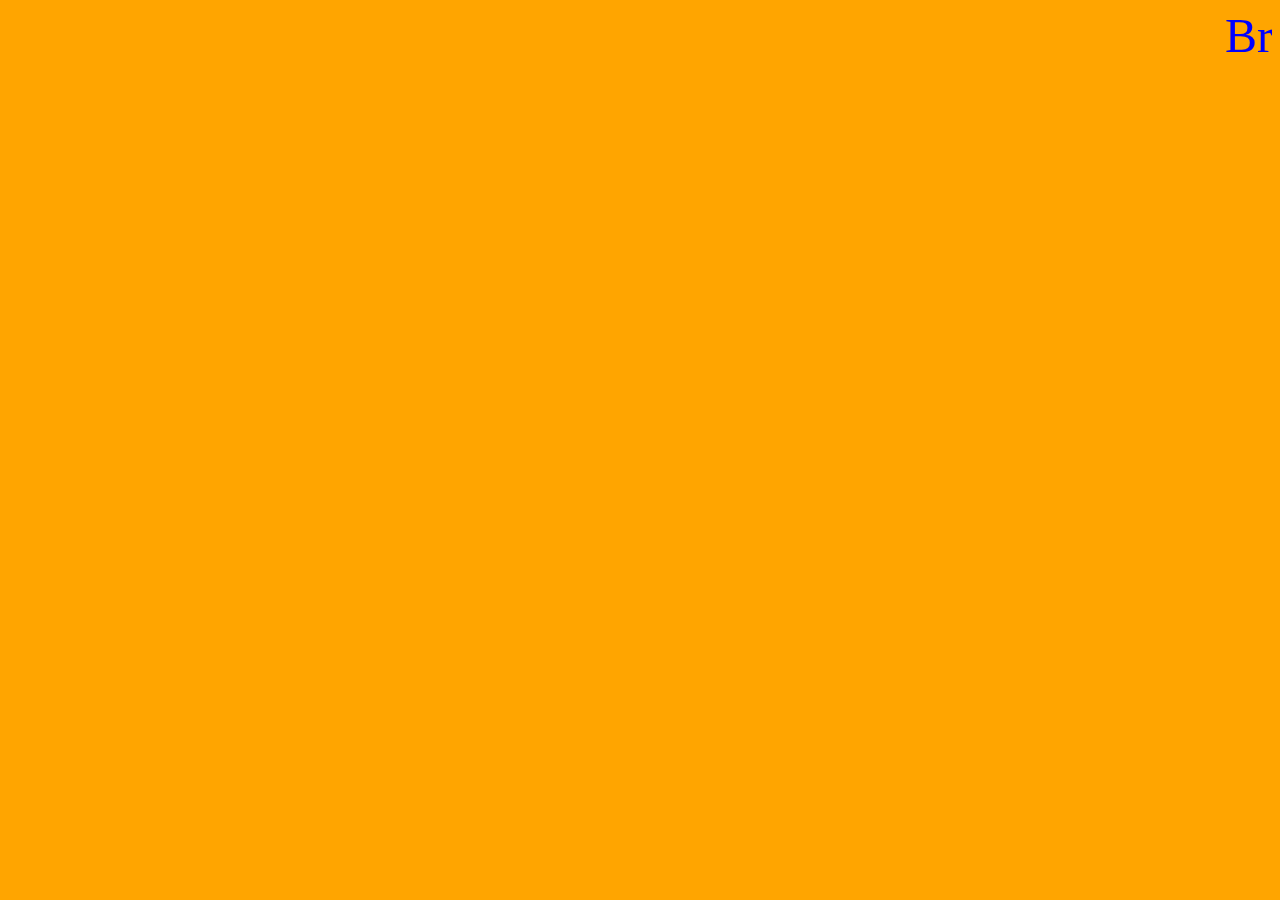
==== index.html @ 25ac8e71 "Update index.html" ====
<!DOCTYPE html>
<html>
<head>
    <meta charset="UTF-8" />
    <title>teste  </title>
    <link rel="stylesheet" href="style.css">
</head>
        <body style="background-color: orange;">
        
        <font size="10"> 
        <font face="Verdana"> 
        <font color="blue">
        <marquee> Bruno Bonifácio Baquetti</marquee>
      </font>
    </body>
</html>
---- style.css ----
h1 {
    text-align: center;

}
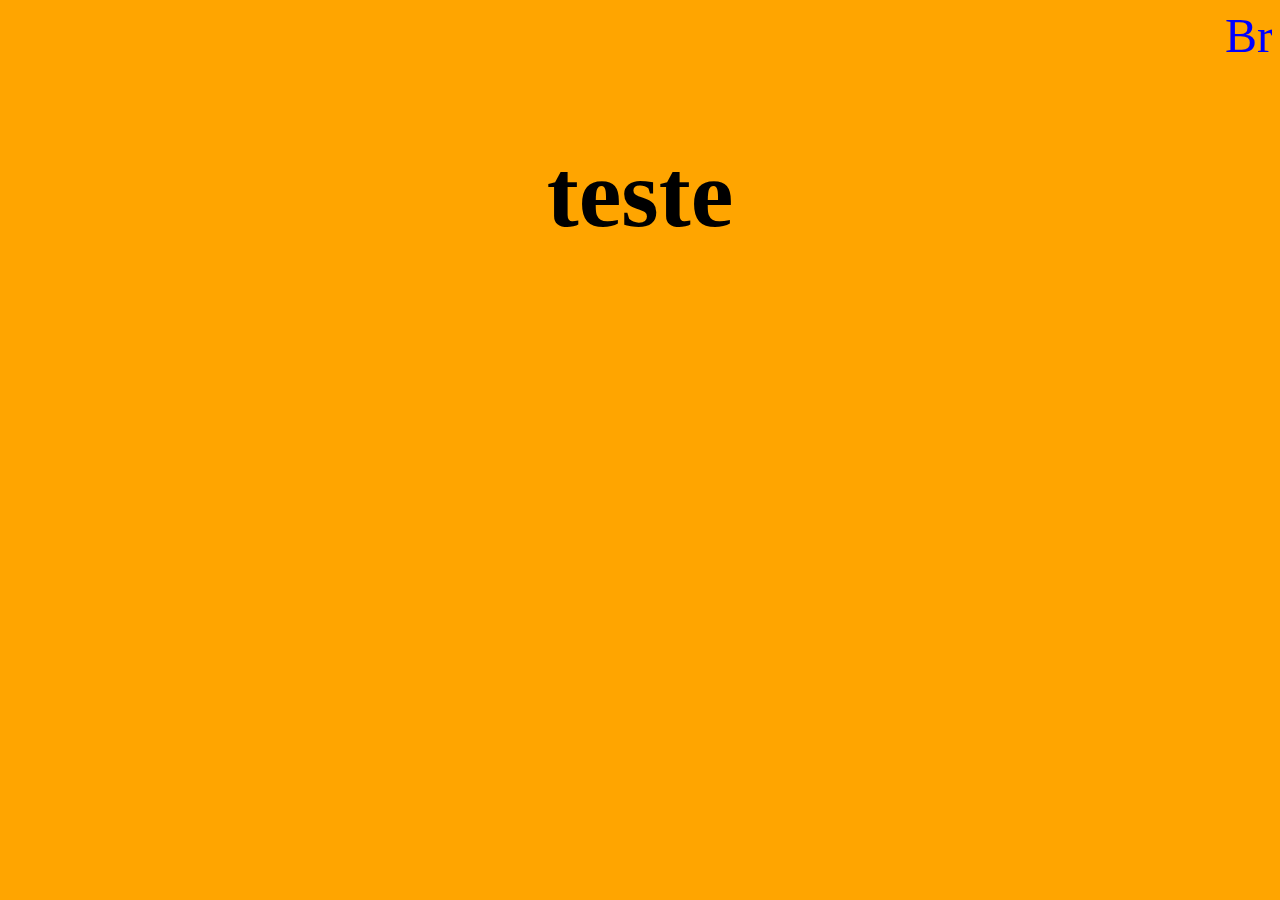
==== commit b54d53ae: "Update index.html" ====
--- a/index.html
+++ b/index.html
@@ -12,6 +12,7 @@
         <font color="blue">
         <marquee> Bruno Bonifácio Baquetti</marquee>
       </font>
+            <h1>teste</h1>
     </body>
 </html>
             
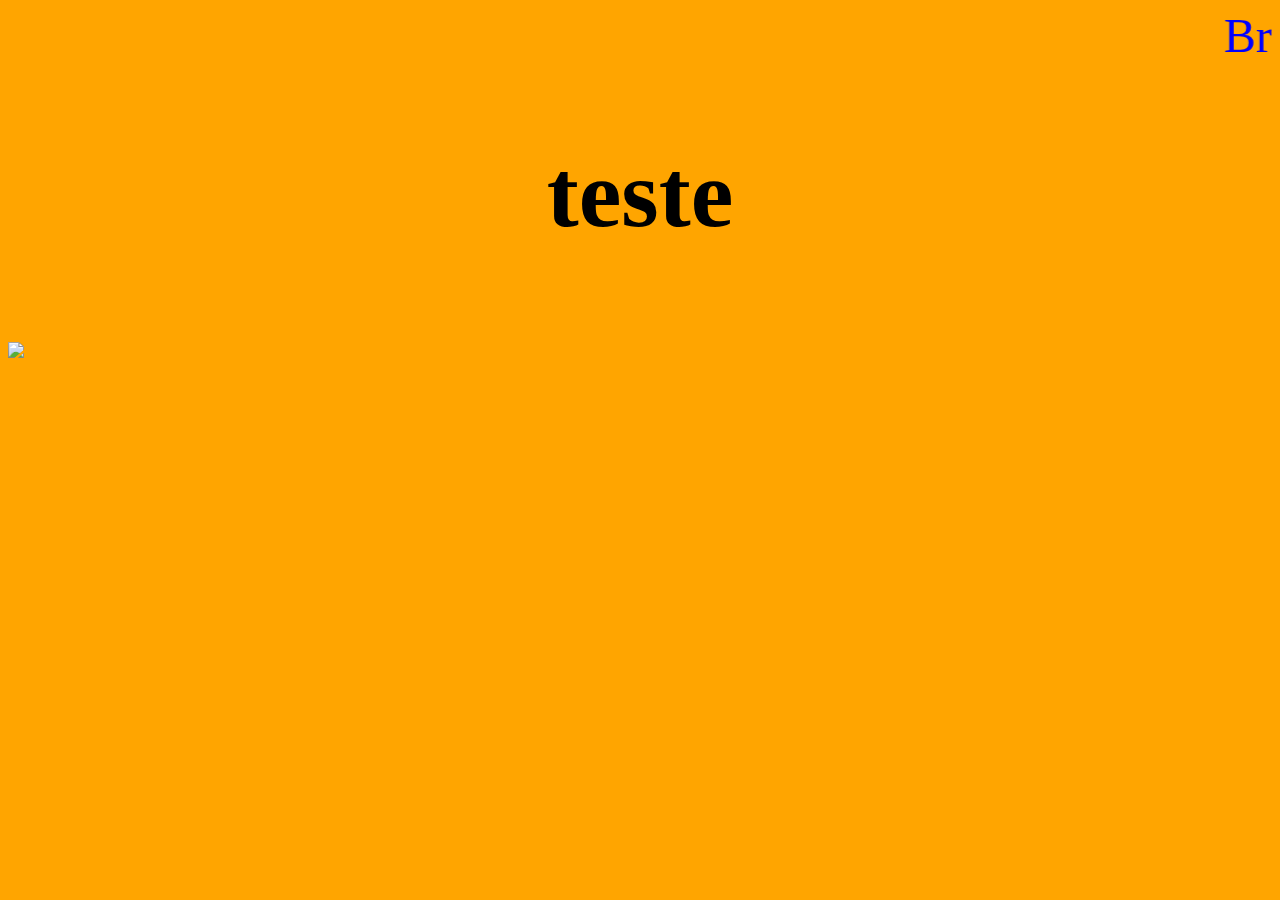
==== commit d56d9010: "Update index.html" ====
--- a/index.html
+++ b/index.html
@@ -13,6 +13,7 @@
         <marquee> Bruno Bonifácio Baquetti</marquee>
       </font>
             <h1>teste</h1>
+            <img src="fundo.jpg" class="imagem-fundo">
     </body>
 </html>
             
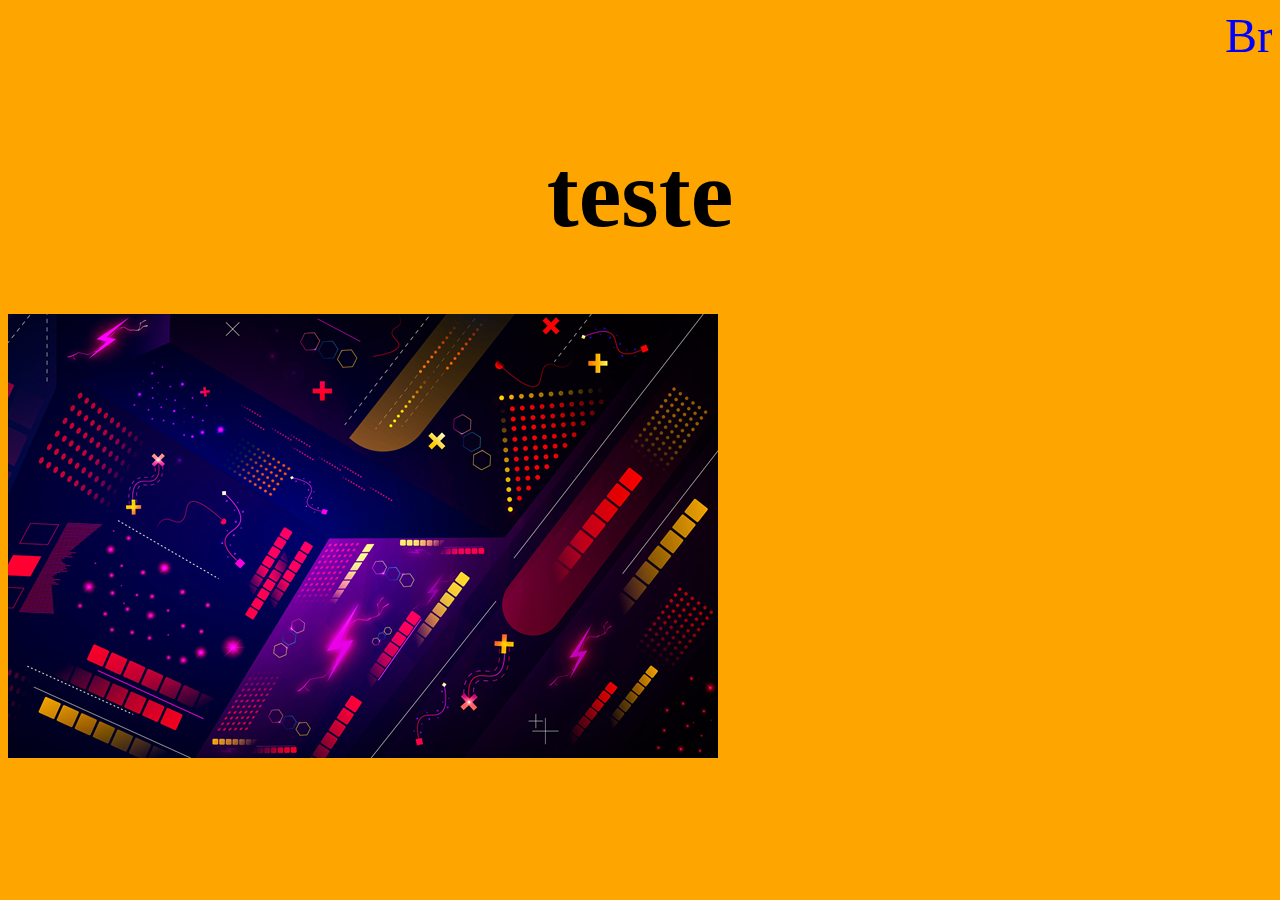
==== commit ea8f0467: "Update index.html" ====
--- a/index.html
+++ b/index.html
@@ -13,7 +13,7 @@
         <marquee> Bruno Bonifácio Baquetti</marquee>
       </font>
             <h1>teste</h1>
-            <img src="fundo.jpg" class="imagem-fundo">
+            <img src="fundo.png" class="imagem-fundo">
     </body>
 </html>
             
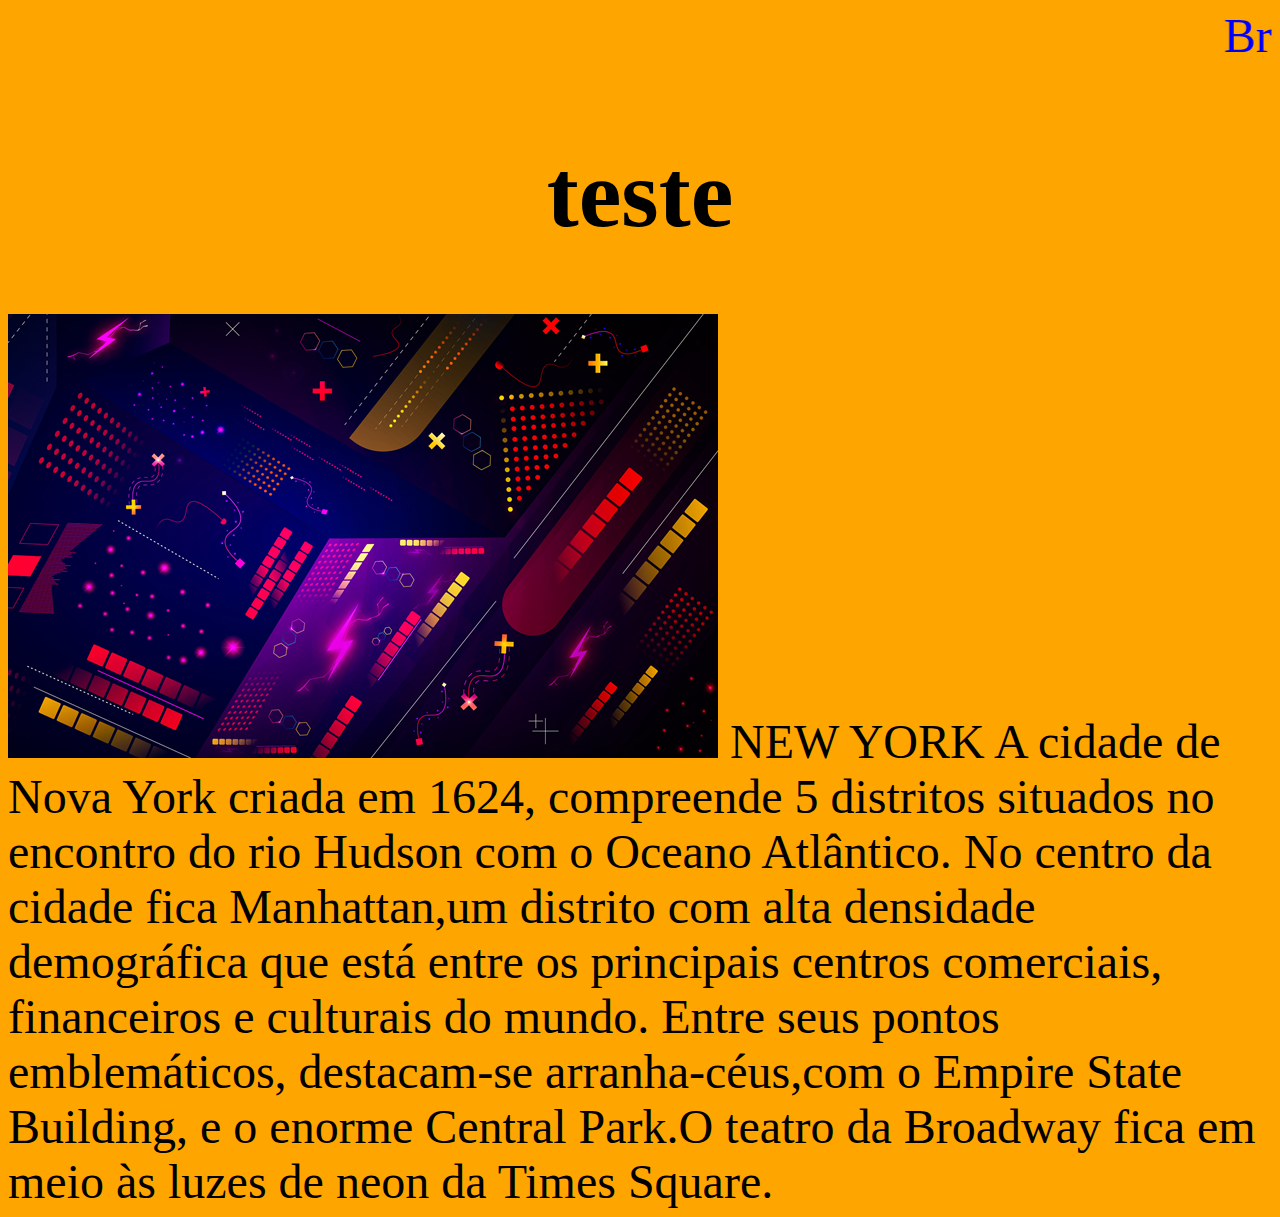
==== commit b0eef045: "Update index.html" ====
--- a/index.html
+++ b/index.html
@@ -14,6 +14,10 @@
       </font>
             <h1>teste</h1>
             <img src="fundo.png" class="imagem-fundo">
+              NEW YORK
+A cidade de Nova York criada em 1624, compreende 5 distritos situados no encontro do rio Hudson com o Oceano Atlântico. No centro da cidade fica Manhattan,um distrito com alta densidade demográfica que está entre os principais centros comerciais, financeiros e culturais do mundo. Entre seus pontos emblemáticos, destacam-se arranha-céus,com o Empire State Building, e o enorme Central Park.O teatro da Broadway fica em meio às luzes de neon da Times Square.
+
+            
     </body>
 </html>
             
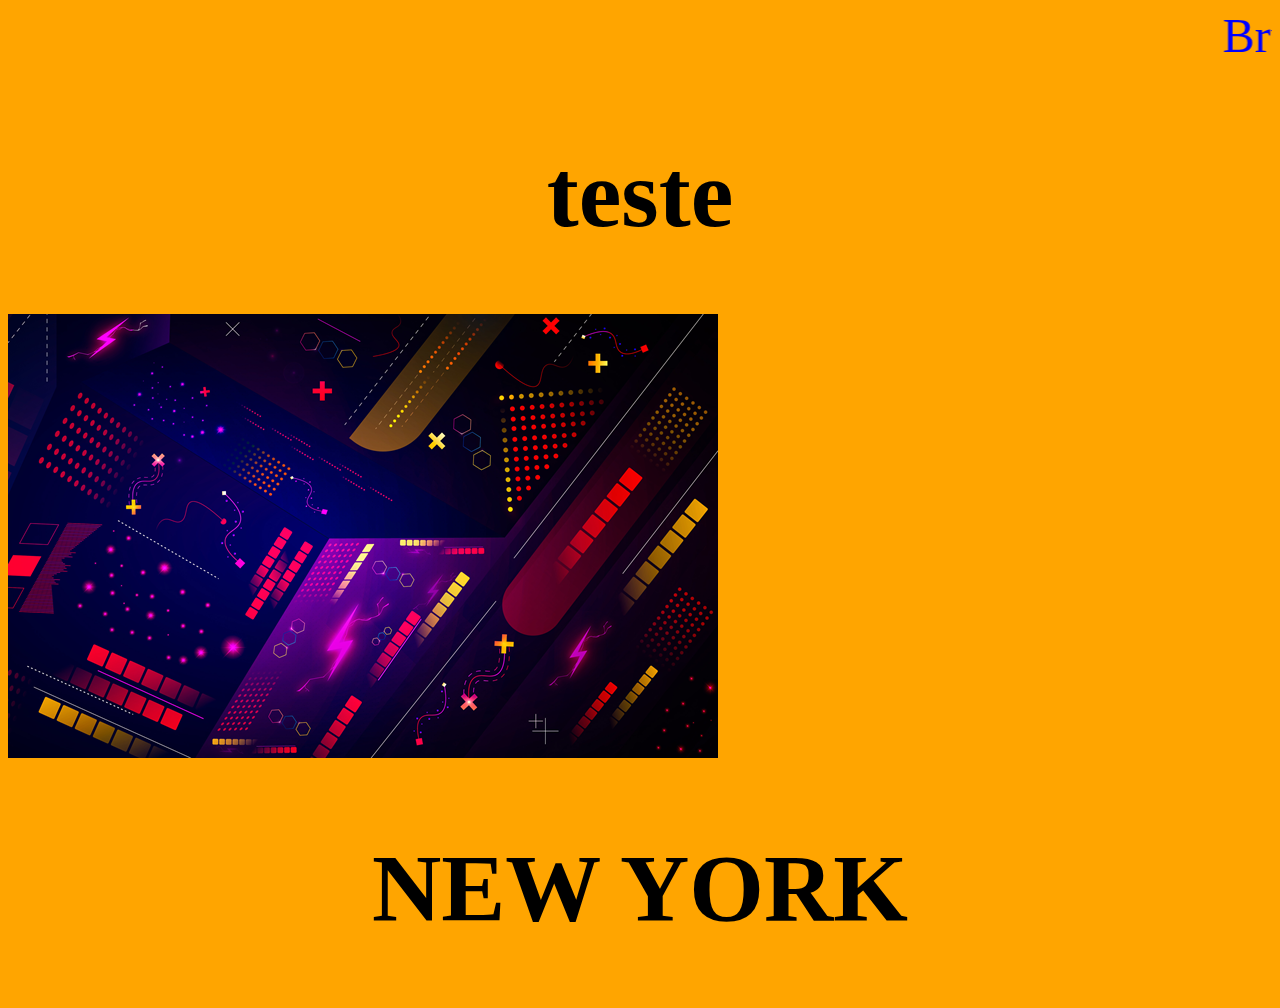
==== commit dafcda87: "Update index.html" ====
--- a/index.html
+++ b/index.html
@@ -14,9 +14,7 @@
       </font>
             <h1>teste</h1>
             <img src="fundo.png" class="imagem-fundo">
-              NEW YORK
-A cidade de Nova York criada em 1624, compreende 5 distritos situados no encontro do rio Hudson com o Oceano Atlântico. No centro da cidade fica Manhattan,um distrito com alta densidade demográfica que está entre os principais centros comerciais, financeiros e culturais do mundo. Entre seus pontos emblemáticos, destacam-se arranha-céus,com o Empire State Building, e o enorme Central Park.O teatro da Broadway fica em meio às luzes de neon da Times Square.
-
+              <h1>NEW YORK</h1>
             
     </body>
 </html>
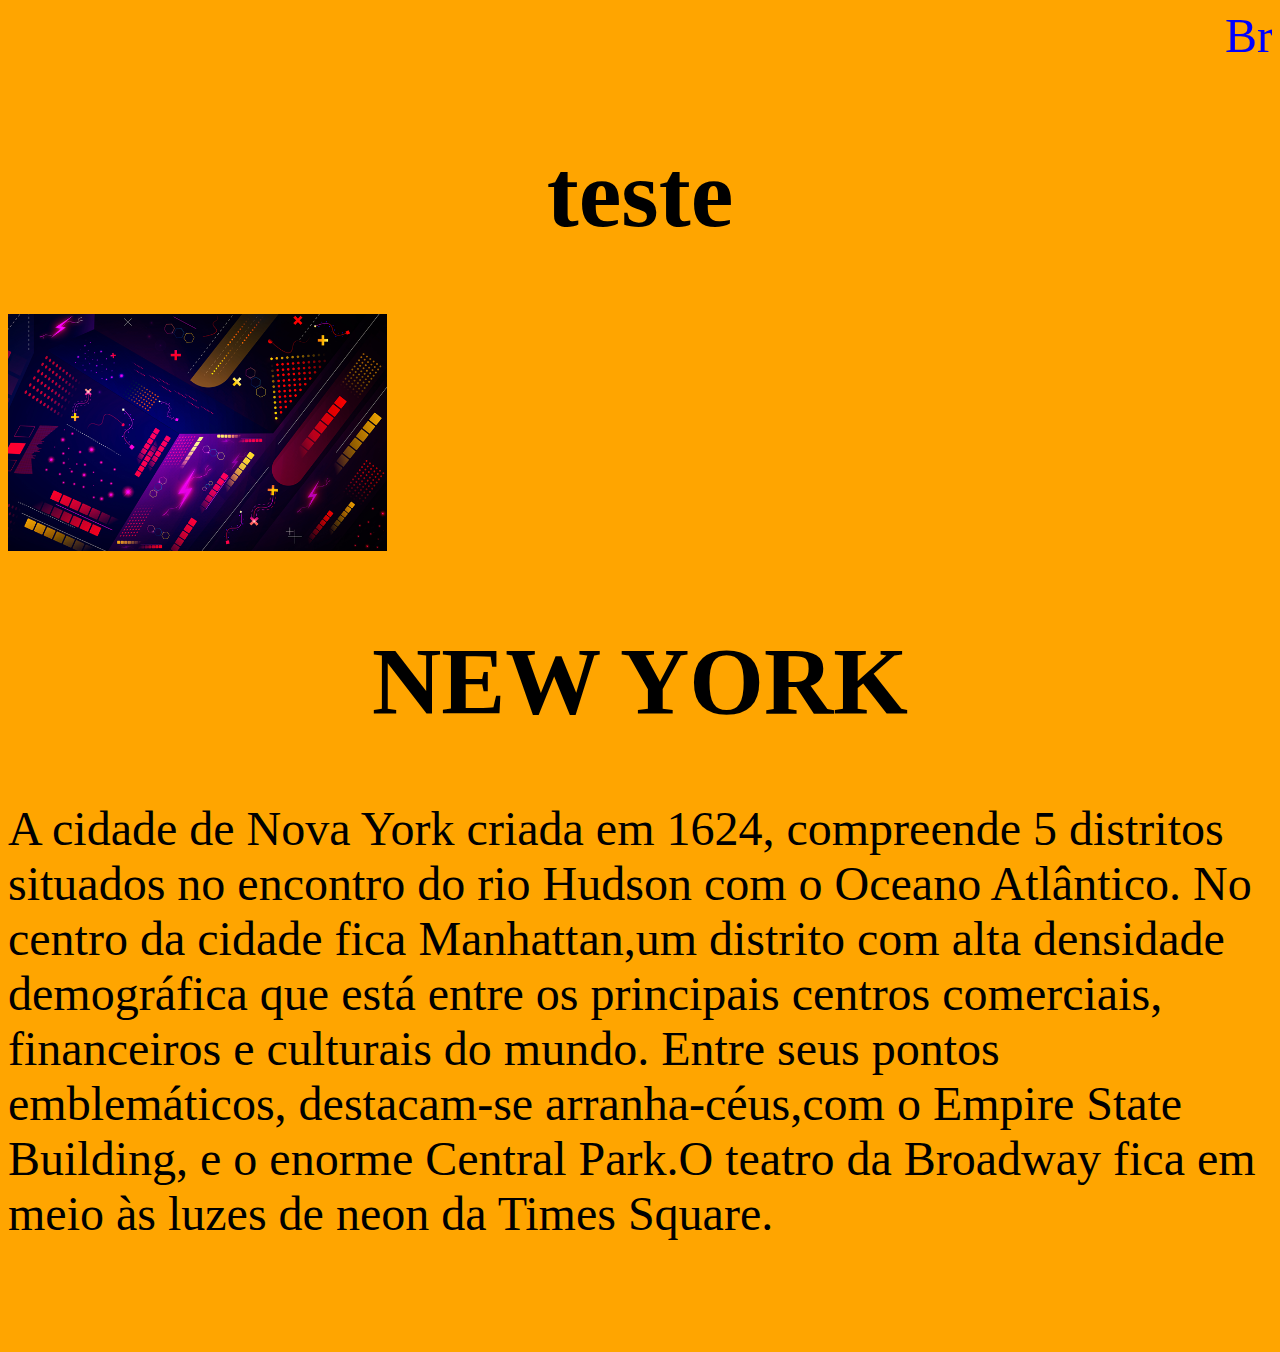
==== commit aafe5a3d: "Update index.html" ====
--- a/index.html
+++ b/index.html
@@ -13,8 +13,11 @@
         <marquee> Bruno Bonifácio Baquetti</marquee>
       </font>
             <h1>teste</h1>
-            <img src="fundo.png" class="imagem-fundo">
+            <img src="fundo.png" class="imagem-fundo" width="30%">
               <h1>NEW YORK</h1>
+                <p class="gradient">A cidade de Nova York criada em 1624, compreende 5 distritos situados no encontro do rio Hudson com o Oceano Atlântico. No centro da cidade fica Manhattan,um distrito com alta densidade demográfica que está entre os principais centros comerciais, financeiros e culturais do mundo. Entre seus pontos emblemáticos, destacam-se arranha-céus,com o Empire State Building, e o enorme Central Park.O teatro da Broadway fica em meio às luzes de neon da Times Square.</p>
+    
+    <br>
             
     </body>
 </html>
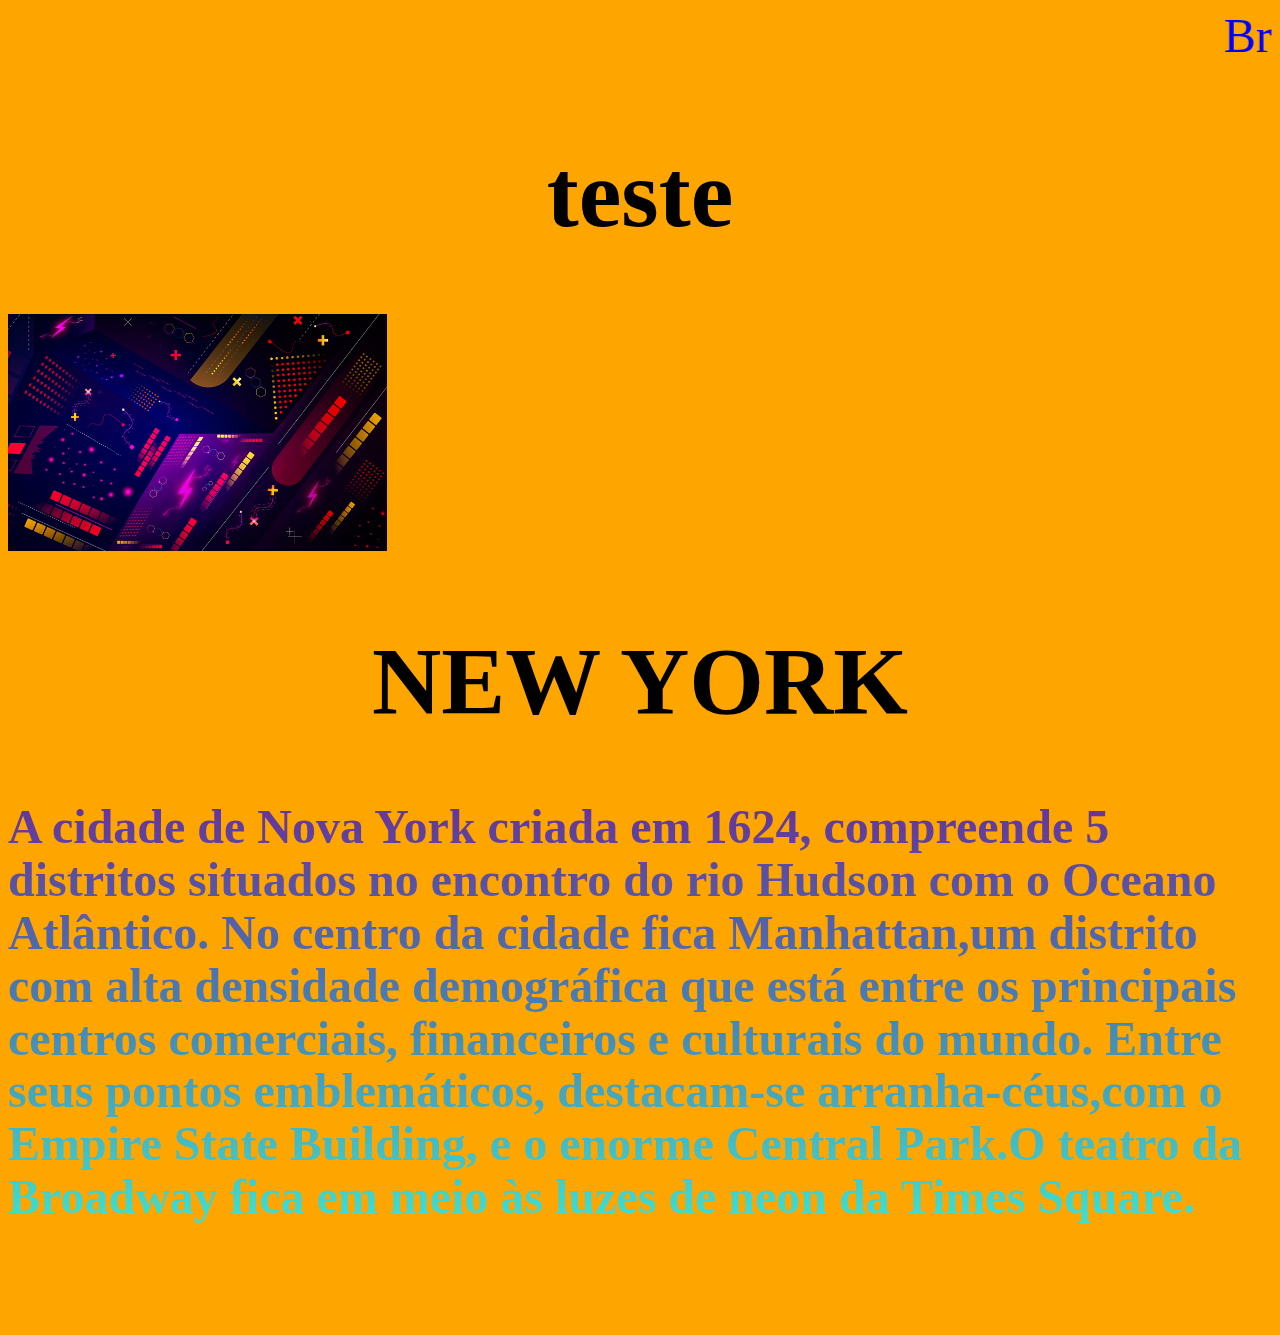
==== commit fe1056b8: "index.html" ====
--- a/index.html
+++ b/index.html
@@ -4,6 +4,7 @@
     <meta charset="UTF-8" />
     <title>teste  </title>
     <link rel="stylesheet" href="style.css">
+    <script src="main.js"></script>
 </head>
         <body style="background-color: orange;">
         
--- a/style.css
+++ b/style.css
@@ -1,4 +1,25 @@
 h1 {
     text-align: center;
+}
+.single-color {
+  color: steelblue;
+}
 
-}+.gradient {
+  
+  background-image: linear-gradient(to bottom, rebeccapurple, steelblue, turquoise);
+  background-clip: text;
+  -webkit-background-clip: text; 
+
+  -webkit-text-fill-color: transparent;
+  
+  color: black;
+   
+}
+
+
+p {
+  font-size: 3rem;
+  font-weight: bold;
+  line-height: 1.1;
+}
